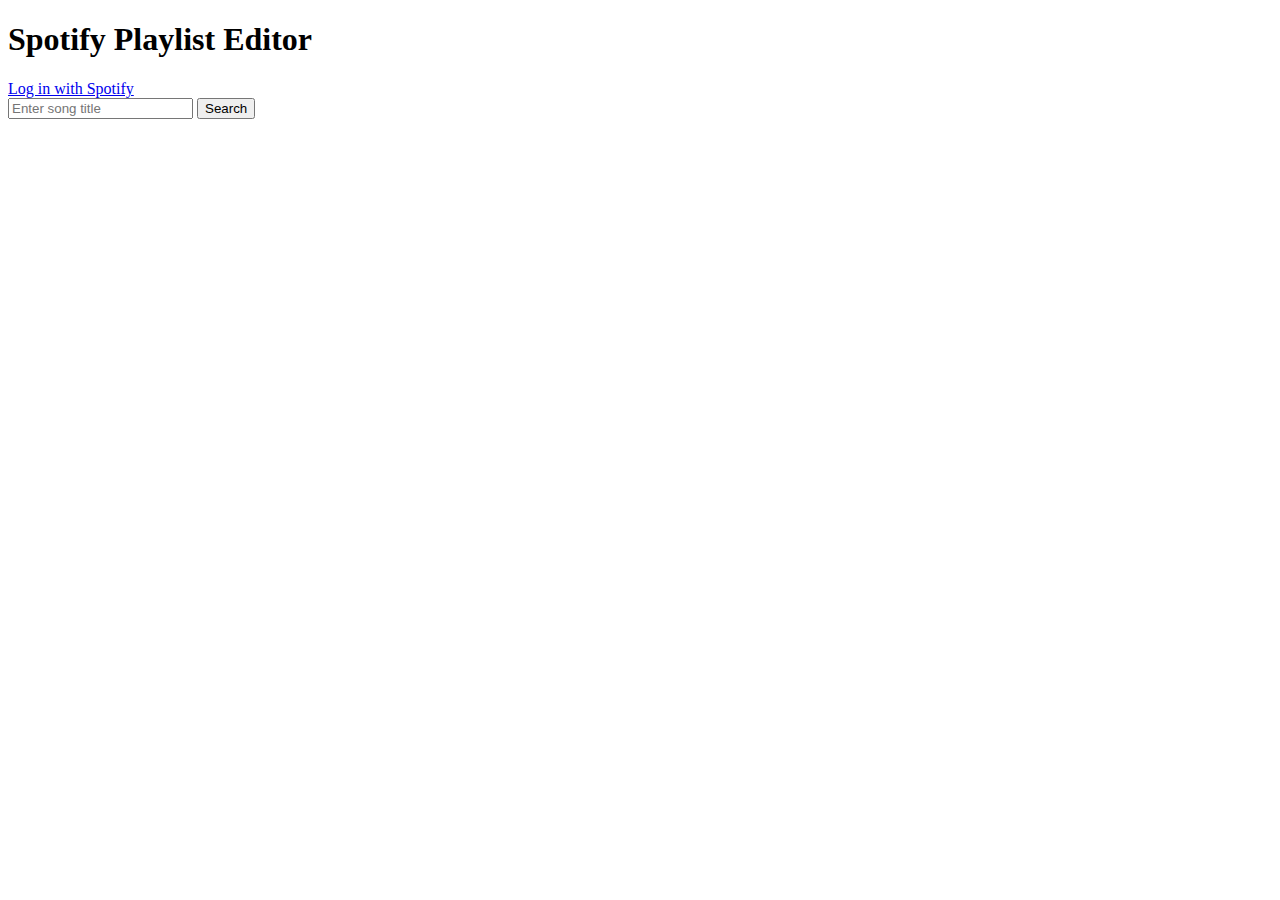
==== index.html @ 6a7fbe7d "Update index.html" ====
<!DOCTYPE html>
<html lang="en">
<head>
    <meta charset="UTF-8">
    <meta name="viewport" content="width=device-width, initial-scale=1.0">
    <title>Spotify Playlist Editor</title>
    <link rel="stylesheet" href="styles.css">
</head>
<body>
    <div class="container">
        <h1>Spotify Playlist Editor</h1>
        <a href="/login" class="login-button">Log in with Spotify</a>
        <div class="search-container">
            <input type="text" id="searchKeyword" placeholder="Enter song title" autocomplete="off">
            <button onclick="searchTracks()">Search</button>
        </div>
        <ul id="results"></ul>
    </div>

    <script src="script.js"></script>
</body>
</html>
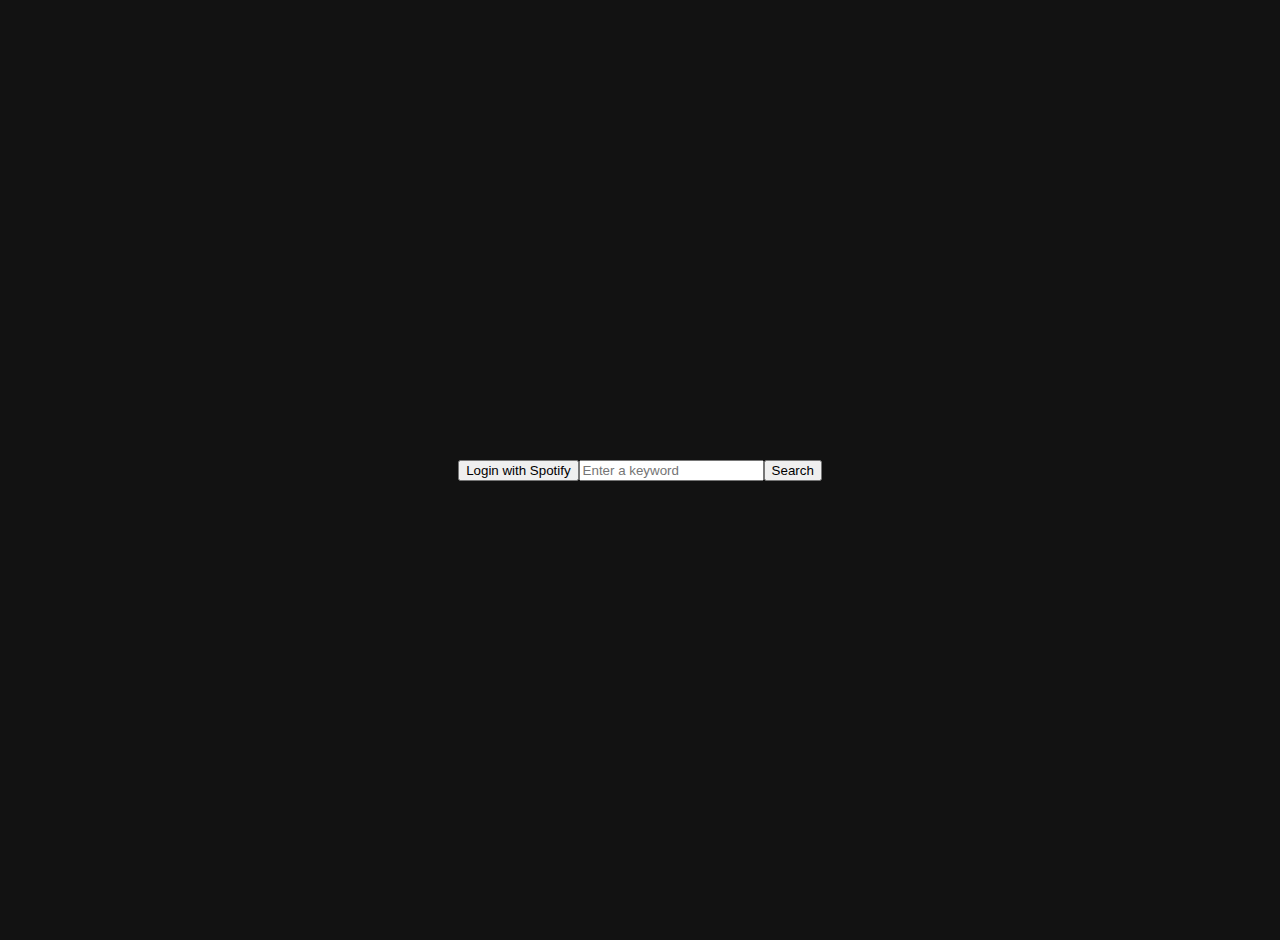
==== commit 3da73d42: "Update index.html" ====
--- a/index.html
+++ b/index.html
@@ -3,20 +3,15 @@
 <head>
     <meta charset="UTF-8">
     <meta name="viewport" content="width=device-width, initial-scale=1.0">
-    <title>Spotify Playlist Editor</title>
+    <title>Spotify Search App</title>
     <link rel="stylesheet" href="styles.css">
 </head>
 <body>
-    <div class="container">
-        <h1>Spotify Playlist Editor</h1>
-        <a href="/login" class="login-button">Log in with Spotify</a>
-        <div class="search-container">
-            <input type="text" id="searchKeyword" placeholder="Enter song title" autocomplete="off">
-            <button onclick="searchTracks()">Search</button>
-        </div>
-        <ul id="results"></ul>
-    </div>
-
+    <button id="login-button">Login with Spotify</button>
+    <br>
+    <input type="text" id="searchKeyword" placeholder="Enter a keyword">
+    <button id="search-button">Search</button>
+    <ul id="results"></ul>
     <script src="script.js"></script>
 </body>
 </html>
--- a/styles.css
+++ b/styles.css
@@ -0,0 +1,59 @@
+body {
+    font-family: 'Arial', sans-serif;
+    background-color: #121212;
+    color: #ffffff;
+    margin: 0;
+    padding: 20px;
+    display: flex;
+    justify-content: center;
+    align-items: center;
+    height: 100vh;
+}
+
+.container {
+    text-align: center;
+}
+
+.login-button {
+    background-color: #1DB954;
+    color: white;
+    border: none;
+    padding: 10px 20px;
+    text-decoration: none;
+    border-radius: 20px;
+    font-size: 16px;
+    cursor: pointer;
+}
+
+.search-container input, .search-container button {
+    padding: 10px;
+    margin-top: 20px;
+    border-radius: 5px;
+    border: none;
+}
+
+.search-container input {
+    width: 300px;
+}
+
+.search-container button {
+    background-color: #1DB954;
+    color: white;
+    cursor: pointer;
+}
+
+ul {
+    list-style-type: none;
+    padding: 0;
+}
+
+li {
+    background-color: #282828;
+    margin-top: 10px;
+    padding: 10px;
+    border-radius: 5px;
+}
+
+li:hover {
+    background-color: #383838;
+}
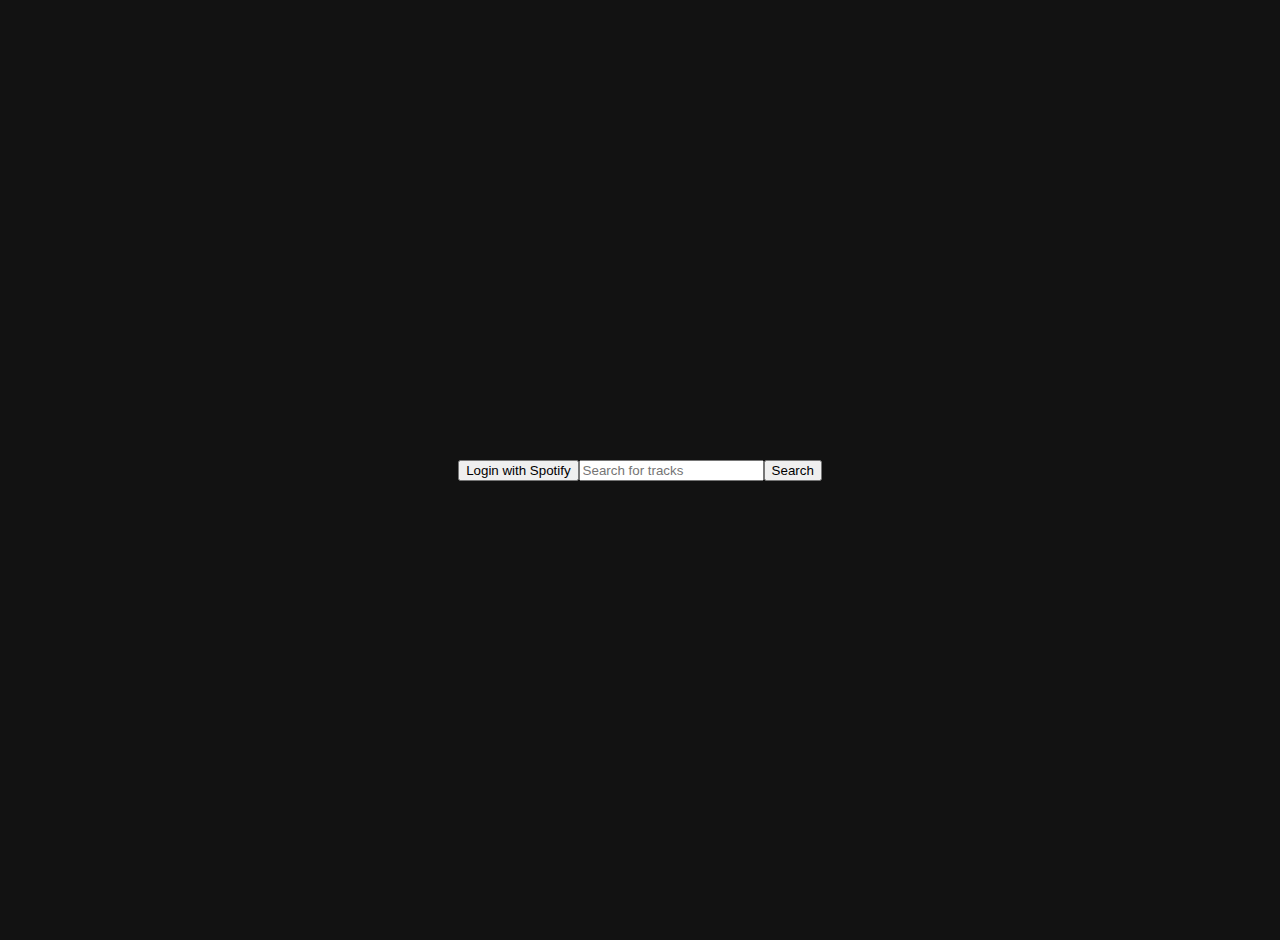
==== commit 0a047f0e: "Update index.html" ====
--- a/index.html
+++ b/index.html
@@ -3,15 +3,14 @@
 <head>
     <meta charset="UTF-8">
     <meta name="viewport" content="width=device-width, initial-scale=1.0">
-    <title>Spotify Search App</title>
+    <title>Spotify Playlist App</title>
     <link rel="stylesheet" href="styles.css">
+    <script defer src="script.js"></script>
 </head>
 <body>
     <button id="login-button">Login with Spotify</button>
-    <br>
-    <input type="text" id="searchKeyword" placeholder="Enter a keyword">
+    <input type="text" id="searchKeyword" placeholder="Search for tracks">
     <button id="search-button">Search</button>
     <ul id="results"></ul>
-    <script src="script.js"></script>
 </body>
 </html>
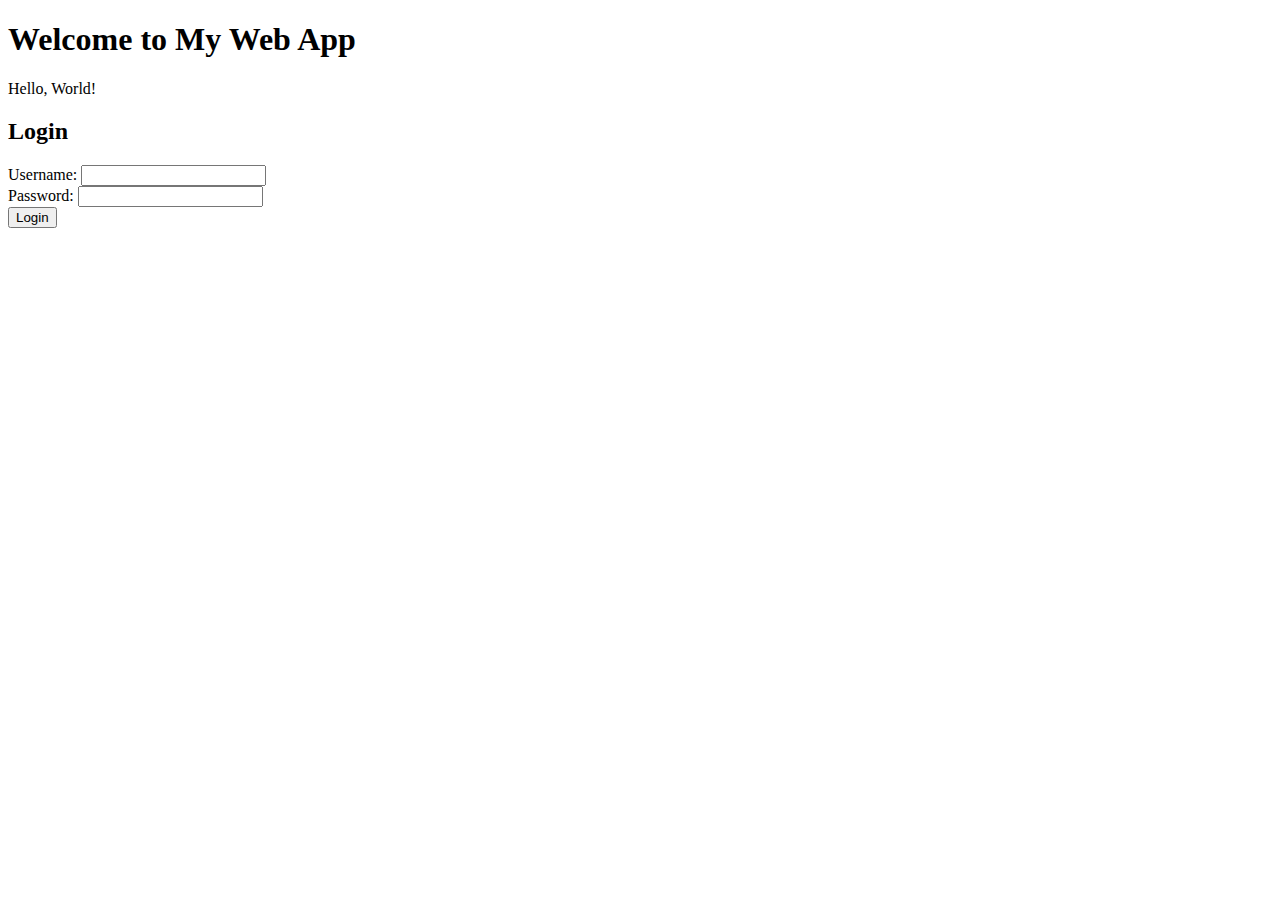
==== commit 00a2a458: "Update index.html" ====
--- a/index.html
+++ b/index.html
@@ -3,14 +3,47 @@
 <head>
     <meta charset="UTF-8">
     <meta name="viewport" content="width=device-width, initial-scale=1.0">
-    <title>Spotify Playlist App</title>
-    <link rel="stylesheet" href="styles.css">
-    <script defer src="script.js"></script>
+    <title>My Web App</title>
 </head>
 <body>
-    <button id="login-button">Login with Spotify</button>
-    <input type="text" id="searchKeyword" placeholder="Search for tracks">
-    <button id="search-button">Search</button>
-    <ul id="results"></ul>
+    <h1>Welcome to My Web App</h1>
+    <p>Hello, World!</p>
+
+    <!-- Login Form -->
+    <h2>Login</h2>
+    <form id="login-form" action="/login" method="POST">
+        <label for="username">Username:</label>
+        <input type="text" id="username" name="username" required>
+        <br>
+        <label for="password">Password:</label>
+        <input type="password" id="password" name="password" required>
+        <br>
+        <button type="submit">Login</button>
+    </form>
+
+    <script>
+        // Optional: Add JavaScript for enhanced functionality
+        document.getElementById('login-form').addEventListener('submit', function(event) {
+            event.preventDefault();
+
+            const username = document.getElementById('username').value;
+            const password = document.getElementById('password').value;
+
+            fetch('/login', {
+                method: 'POST',
+                headers: {
+                    'Content-Type': 'application/json'
+                },
+                body: JSON.stringify({ username, password })
+            })
+            .then(response => response.text())
+            .then(data => {
+                alert(data);
+            })
+            .catch(error => {
+                console.error('Error:', error);
+            });
+        });
+    </script>
 </body>
 </html>
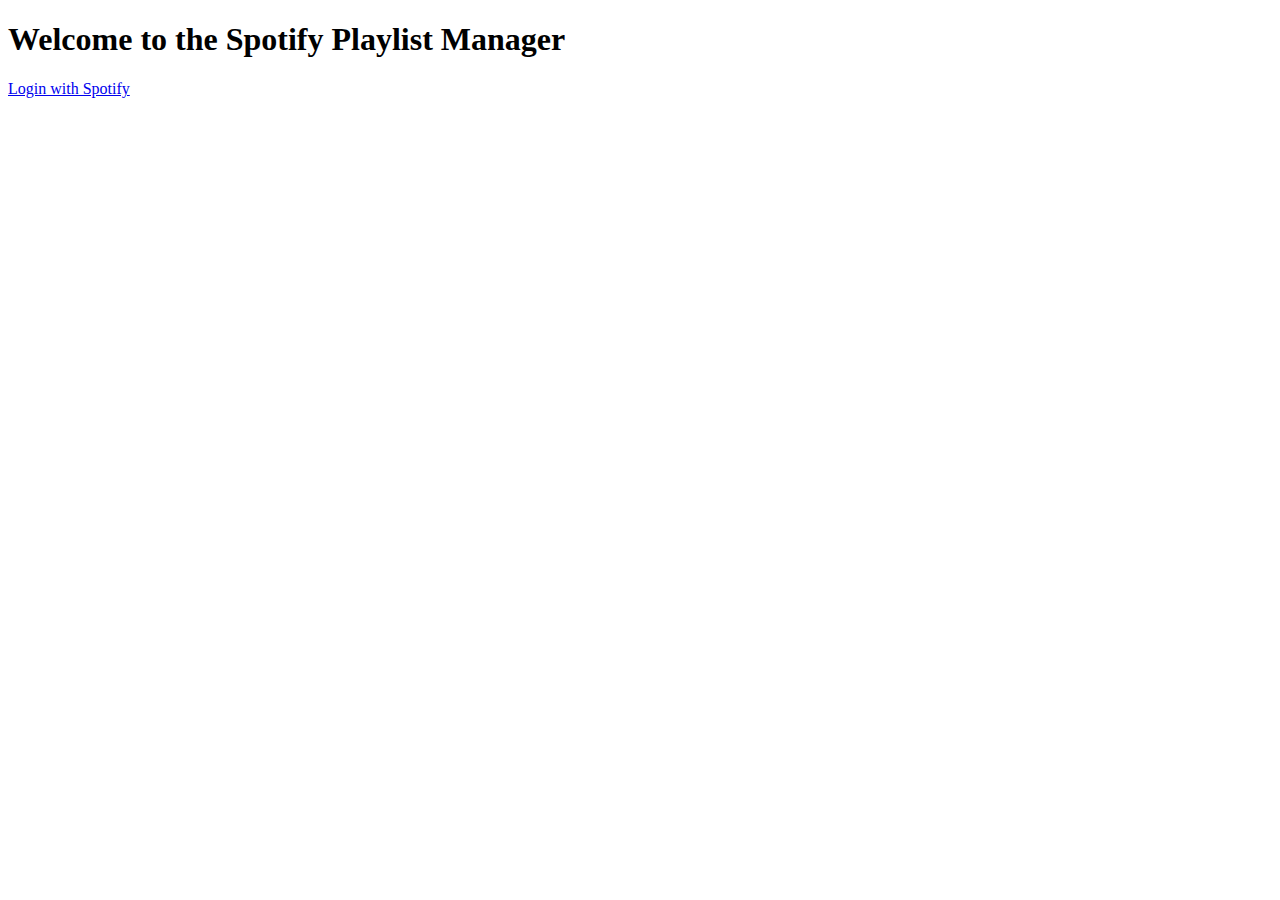
==== commit 5ba1329f: "Update index.html" ====
--- a/index.html
+++ b/index.html
@@ -1,49 +1,25 @@
 <!DOCTYPE html>
 <html lang="en">
 <head>
-    <meta charset="UTF-8">
-    <meta name="viewport" content="width=device-width, initial-scale=1.0">
-    <title>My Web App</title>
+  <meta charset="UTF-8">
+  <meta name="viewport" content="width=device-width, initial-scale=1.0">
+  <title>Spotify Playlist Manager</title>
 </head>
 <body>
-    <h1>Welcome to My Web App</h1>
-    <p>Hello, World!</p>
-
-    <!-- Login Form -->
-    <h2>Login</h2>
-    <form id="login-form" action="/login" method="POST">
-        <label for="username">Username:</label>
-        <input type="text" id="username" name="username" required>
-        <br>
-        <label for="password">Password:</label>
-        <input type="password" id="password" name="password" required>
-        <br>
-        <button type="submit">Login</button>
-    </form>
-
-    <script>
-        // Optional: Add JavaScript for enhanced functionality
-        document.getElementById('login-form').addEventListener('submit', function(event) {
-            event.preventDefault();
-
-            const username = document.getElementById('username').value;
-            const password = document.getElementById('password').value;
-
-            fetch('/login', {
-                method: 'POST',
-                headers: {
-                    'Content-Type': 'application/json'
-                },
-                body: JSON.stringify({ username, password })
-            })
-            .then(response => response.text())
-            .then(data => {
-                alert(data);
-            })
-            .catch(error => {
-                console.error('Error:', error);
-            });
-        });
-    </script>
+  <h1>Welcome to the Spotify Playlist Manager</h1>
+  <a href="/auth/spotify">Login with Spotify</a>
+  <form id="songForm" style="display:none;">
+    <h2>Add a Song</h2>
+    <input type="text" id="song" placeholder="Enter song name or link">
+    <button type="submit">Add Song</button>
+  </form>
+  <script>
+    document.addEventListener('DOMContentLoaded', (event) => {
+      const songForm = document.getElementById('songForm');
+      if (/* check if user is authenticated */) {
+        songForm.style.display = 'block';
+      }
+    });
+  </script>
 </body>
 </html>
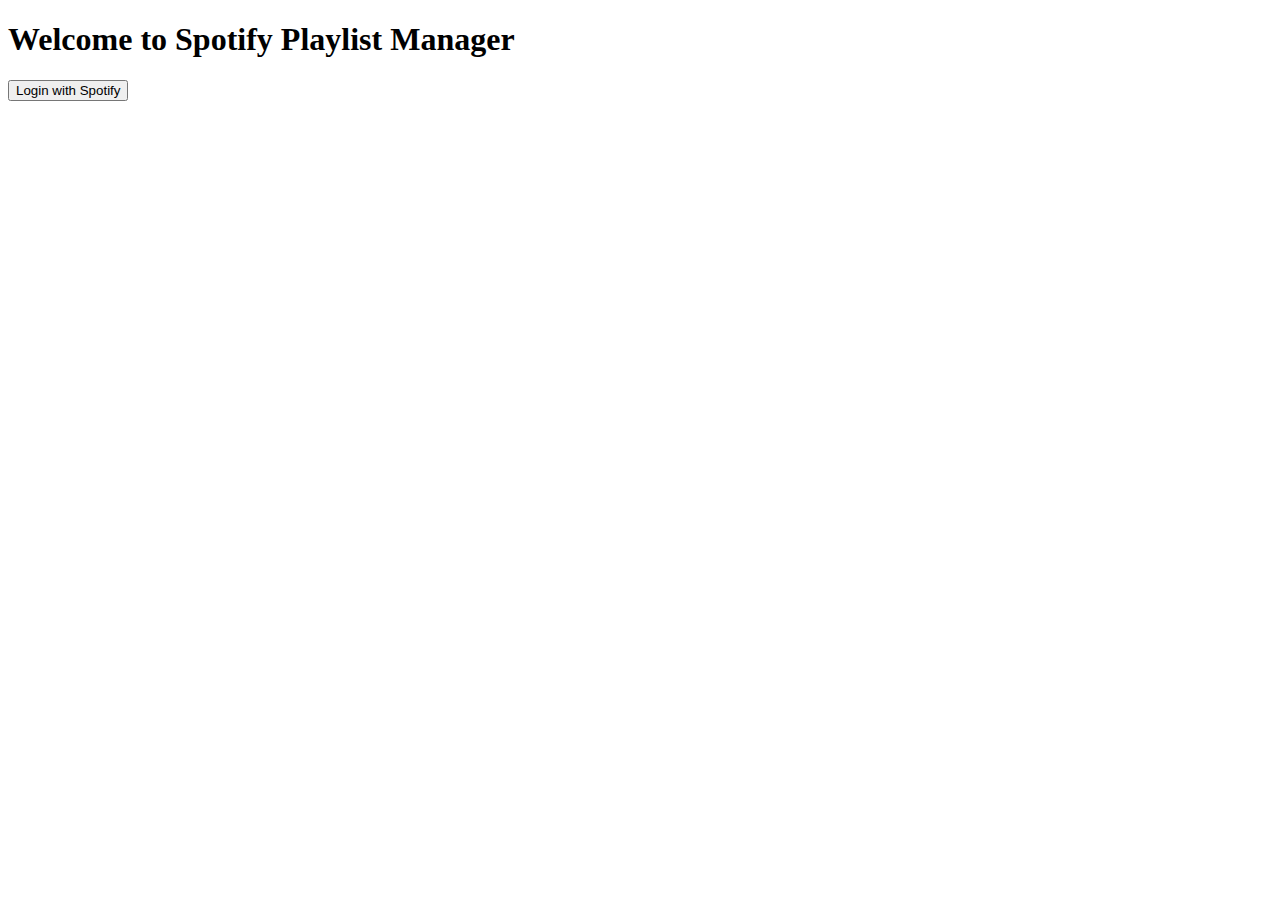
==== commit 8e68cddb: "Update index.html" ====
--- a/index.html
+++ b/index.html
@@ -6,20 +6,8 @@
   <title>Spotify Playlist Manager</title>
 </head>
 <body>
-  <h1>Welcome to the Spotify Playlist Manager</h1>
-  <a href="/auth/spotify">Login with Spotify</a>
-  <form id="songForm" style="display:none;">
-    <h2>Add a Song</h2>
-    <input type="text" id="song" placeholder="Enter song name or link">
-    <button type="submit">Add Song</button>
-  </form>
-  <script>
-    document.addEventListener('DOMContentLoaded', (event) => {
-      const songForm = document.getElementById('songForm');
-      if (/* check if user is authenticated */) {
-        songForm.style.display = 'block';
-      }
-    });
-  </script>
+  <h1>Welcome to Spotify Playlist Manager</h1>
+  <button onclick="window.location.href='https://tatumproject.com/auth/spotify'">Login with Spotify</button>
+  <!-- Add more frontend code here -->
 </body>
 </html>
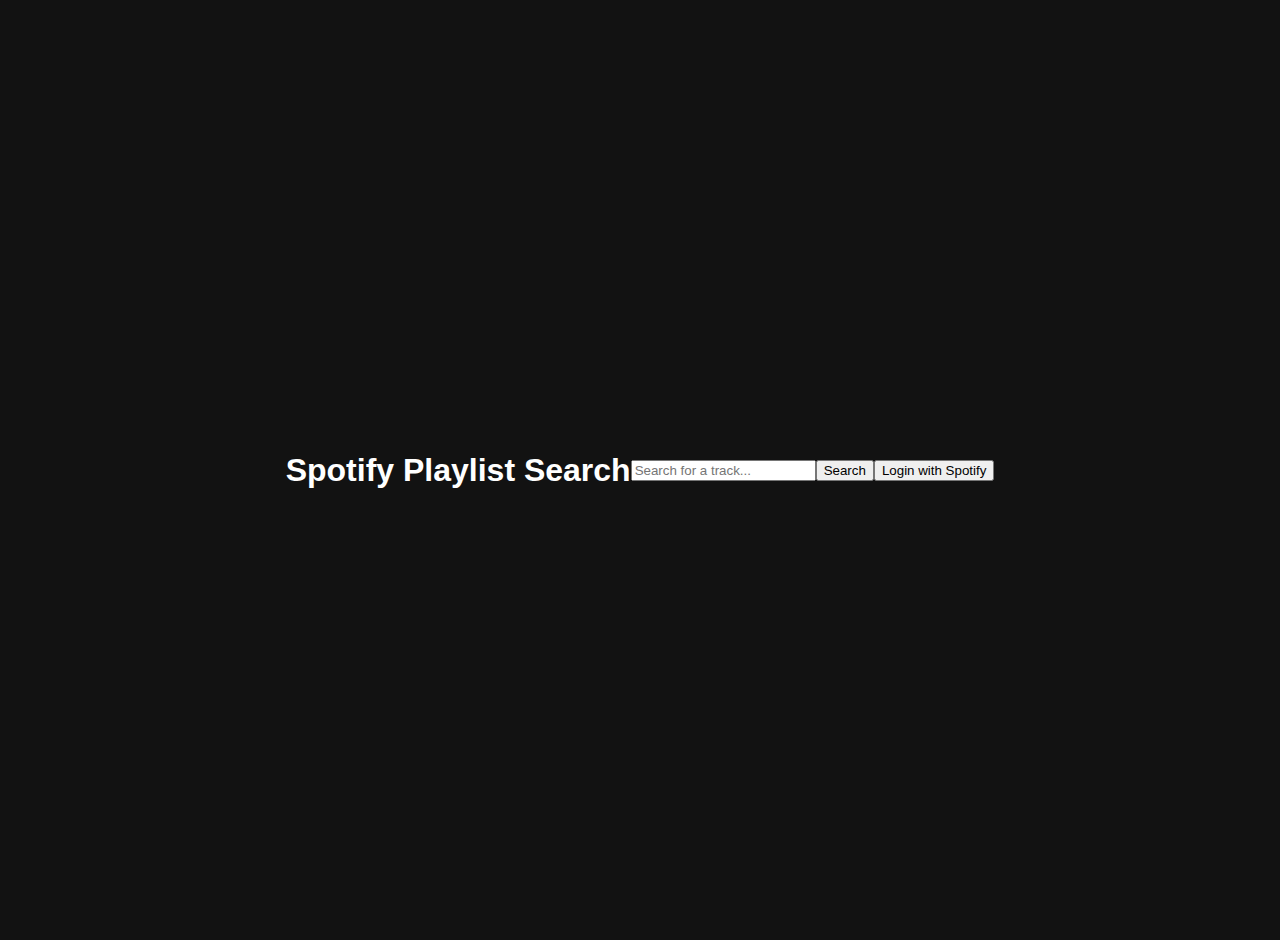
==== commit 6e3f9910: "Update index.html" ====
--- a/index.html
+++ b/index.html
@@ -1,13 +1,17 @@
 <!DOCTYPE html>
 <html lang="en">
 <head>
-  <meta charset="UTF-8">
-  <meta name="viewport" content="width=device-width, initial-scale=1.0">
-  <title>Spotify Playlist Manager</title>
+    <meta charset="UTF-8">
+    <meta name="viewport" content="width=device-width, initial-scale=1.0">
+    <title>Spotify Auth</title>
+    <link rel="stylesheet" href="https://bwtatum.github.io/DRT9/styles.css">
 </head>
 <body>
-  <h1>Welcome to Spotify Playlist Manager</h1>
-  <button onclick="window.location.href='https://tatumproject.com/auth/spotify'">Login with Spotify</button>
-  <!-- Add more frontend code here -->
+    <h1>Spotify Playlist Search</h1>
+    <input type="text" id="searchKeyword" placeholder="Search for a track...">
+    <button id="search-button">Search</button>
+    <ul id="results"></ul>
+    <button id="login-button">Login with Spotify</button>
+    <script src="https://bwtatum.github.io/DRT9/script.js"></script>
 </body>
 </html>
